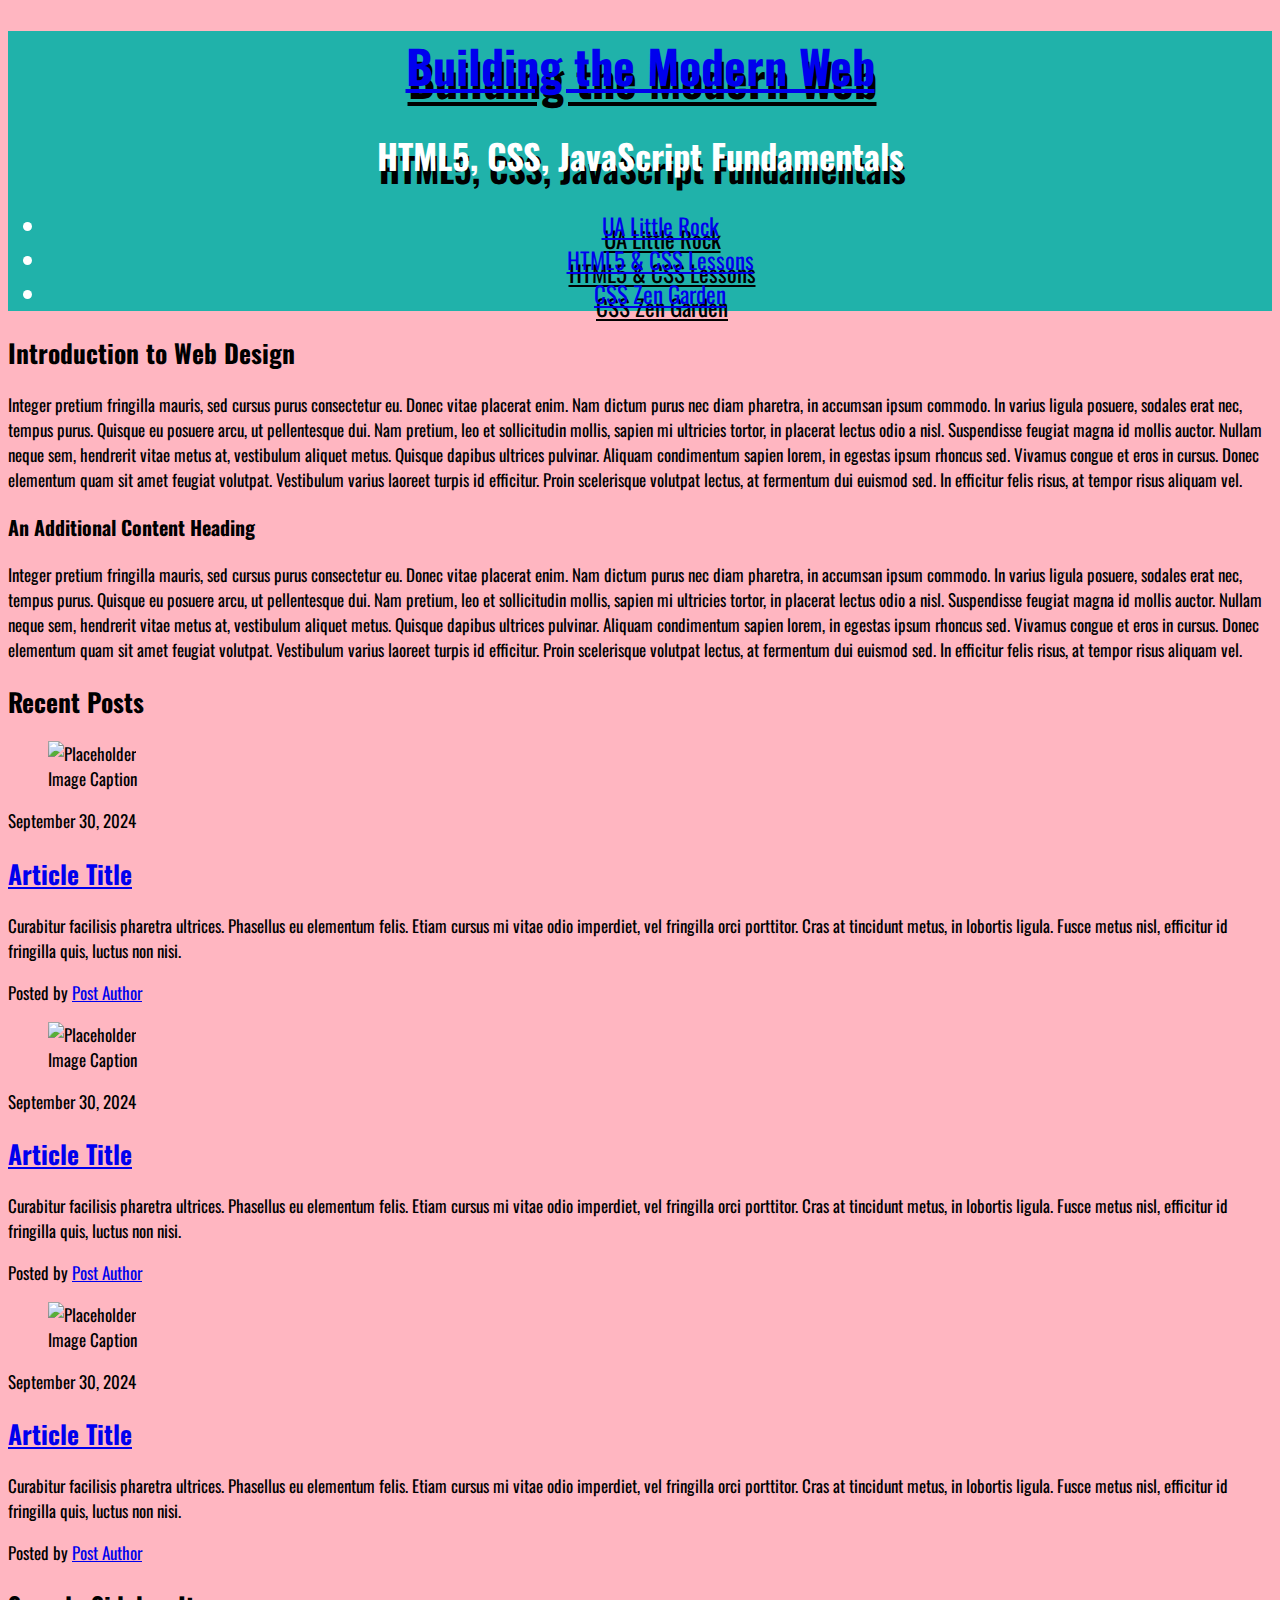
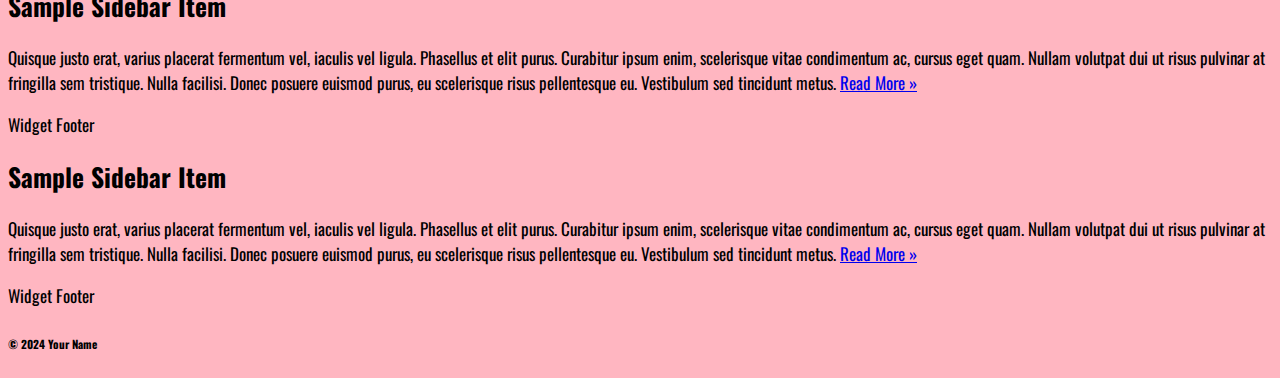
==== css.demo/index.html @ 0ced2fa5 "Added CSS Demo" ====
<!DOCTYPE html>
<html lang="en">
<head>
  <title>Web Technologies - CSS Demo</title>
  <meta charset="UTF-8">
  <meta name="description" content="Keyword rich narrative on site purpose">
  <meta name="author" content="Thomas Wallace">
  <link href="assets/css/style.css" = rel="stylesheet" />
  <link rel="preconnect" href="https://fonts.googleapis.com">
<link rel="preconnect" href="https://fonts.gstatic.com" crossorigin>
<link href="https://fonts.googleapis.com/css2?family=Oswald:wght@200..700&display=swap" rel="stylesheet">
</head>
<body>
  <main>
    <header role="banner" class="primary">
      <div class="hgroup">
        <h1><a href="index.html">Building the Modern Web</a></h1>
        <h2>HTML5, CSS, JavaScript Fundamentals</h2>
      </div>
      <nav role="navigation">
        <ul>
          <li><a href="https://ualr.edu/">UA Little Rock</a></li>
          <li><a href="http://learn.shayhowe.com/html-css/getting-to-know-html/">HTML5 & CSS Lessons</a></li>
          <li><a href="http://www.csszengarden.com/">CSS Zen Garden</a></li>
        </ul>
      </nav>
    </header>
    <section id="content" class="container">
      <h2>Introduction to Web Design</h2>
      <p>Integer pretium fringilla mauris, sed cursus purus consectetur eu. Donec vitae placerat enim. Nam dictum purus nec diam pharetra, in accumsan ipsum commodo. In varius ligula posuere, sodales erat nec, tempus purus. Quisque eu posuere arcu, ut pellentesque
        dui. Nam pretium, leo et sollicitudin mollis, sapien mi ultricies tortor, in placerat lectus odio a nisl. Suspendisse feugiat magna id mollis auctor. Nullam neque sem, hendrerit vitae metus at, vestibulum aliquet metus. Quisque dapibus ultrices
        pulvinar. Aliquam condimentum sapien lorem, in egestas ipsum rhoncus sed. Vivamus congue et eros in cursus. Donec elementum quam sit amet feugiat volutpat. Vestibulum varius laoreet turpis id efficitur. Proin scelerisque volutpat lectus, at fermentum
        dui euismod sed. In efficitur felis risus, at tempor risus aliquam vel.</p>
      <h3>An Additional Content Heading</h3>
      <p>Integer pretium fringilla mauris, sed cursus purus consectetur eu. Donec vitae placerat enim. Nam dictum purus nec diam pharetra, in accumsan ipsum commodo. In varius ligula posuere, sodales erat nec, tempus purus. Quisque eu posuere arcu, ut pellentesque
        dui. Nam pretium, leo et sollicitudin mollis, sapien mi ultricies tortor, in placerat lectus odio a nisl. Suspendisse feugiat magna id mollis auctor. Nullam neque sem, hendrerit vitae metus at, vestibulum aliquet metus. Quisque dapibus ultrices
        pulvinar. Aliquam condimentum sapien lorem, in egestas ipsum rhoncus sed. Vivamus congue et eros in cursus. Donec elementum quam sit amet feugiat volutpat. Vestibulum varius laoreet turpis id efficitur. Proin scelerisque volutpat lectus, at fermentum
        dui euismod sed. In efficitur felis risus, at tempor risus aliquam vel.</p>
    </section>
    <section id="blog" class="container">
      <h2>Recent Posts</h2>
      <article class="post">
        <figure>
          <img src="https://via.placeholder.com/300x200" alt="Placeholder">
          <figcaption>Image Caption</figcaption>
        </figure>
        <header>
          <time class="post-date" datetime="2024-9-30">September 30, 2024</time>
          <h2> <a href="#" rel="bookmark" title="link to this post">Article Title</a> </h2>
        </header>
        <div class="post-content">
          <p>Curabitur facilisis pharetra ultrices. Phasellus eu elementum felis. Etiam cursus mi vitae odio imperdiet, vel fringilla orci porttitor. Cras at tincidunt metus, in lobortis ligula. Fusce metus nisl, efficitur id fringilla quis, luctus non nisi.
          </p>
        </div>
        <footer class="post-meta"> Posted by <a href="#">Post Author</a></footer>
      </article>
      <article class="post">
        <figure>
          <img src="https://via.placeholder.com/300x200" alt="Placeholder">
          <figcaption>Image Caption</figcaption>
        </figure>
        <header>
          <time class="post-date" datetime="2024-9-30">September 30, 2024</time>
          <h2> <a href="#" rel="bookmark" title="link to this post">Article Title</a> </h2>
        </header>
        <div class="post-content">
          <p>Curabitur facilisis pharetra ultrices. Phasellus eu elementum felis. Etiam cursus mi vitae odio imperdiet, vel fringilla orci porttitor. Cras at tincidunt metus, in lobortis ligula. Fusce metus nisl, efficitur id fringilla quis, luctus non nisi.
          </p>
        </div>
        <footer class="post-meta"> Posted by <a href="#">Post Author</a></footer>
      </article>
      <article class="post">
        <figure>
          <img src="https://via.placeholder.com/300x200" alt="Placeholder">
          <figcaption>Image Caption</figcaption>
        </figure>
        <header>
          <time class="post-date" datetime="2024-9-30">September 30, 2024</time>
          <h2> <a href="#" rel="bookmark" title="link to this post">Article Title</a> </h2>
        </header>
        <div class="post-content">
          <p>Curabitur facilisis pharetra ultrices. Phasellus eu elementum felis. Etiam cursus mi vitae odio imperdiet, vel fringilla orci porttitor. Cras at tincidunt metus, in lobortis ligula. Fusce metus nisl, efficitur id fringilla quis, luctus non nisi.
          </p>
        </div>
        <footer class="post-meta"> Posted by <a href="#">Post Author</a></footer>
      </article>
    </section>
    <aside role="complementary">
      <div class="container">
        <article class="widget">
          <header>
            <h2>Sample Sidebar Item </h2>
          </header>
          <p>Quisque justo erat, varius placerat fermentum vel, iaculis vel ligula. Phasellus et elit purus. Curabitur ipsum enim, scelerisque vitae condimentum ac, cursus eget quam. Nullam volutpat dui ut risus pulvinar at fringilla sem tristique. Nulla facilisi.
            Donec posuere euismod purus, eu scelerisque risus pellentesque eu. Vestibulum sed tincidunt metus. <a href="#">Read More &raquo;</a></p>
          <footer>Widget Footer</footer>
        </article>
        <article class="widget">
          <header>
            <h2>Sample Sidebar Item </h2>
          </header>
          <p>Quisque justo erat, varius placerat fermentum vel, iaculis vel ligula. Phasellus et elit purus. Curabitur ipsum enim, scelerisque vitae condimentum ac, cursus eget quam. Nullam volutpat dui ut risus pulvinar at fringilla sem tristique. Nulla facilisi.
            Donec posuere euismod purus, eu scelerisque risus pellentesque eu. Vestibulum sed tincidunt metus. <a href="#">Read More &raquo;</a></p>
          <footer>Widget Footer</footer>
        </article>
      </div>
    </aside>
    <footer id="colophon" role="contentinfo">
      <h6>&copy; 2024 Your Name</h6>
    </footer>
  </main>
</body>

</html>
---- css.demo/assets/css/style.css ----
/*-----css-demo-----*/
/*  ---------------Box Sizing-----------------  */

html {
    box-sizing: border-box;
  }
  *,
  *:before,
  *:after {
    box-sizing: inherit;
  }

  body{
    background-color: lightpink;
    font-size: 17px;
    font-family: "Oswald", sans-serif;
  }

  main{

  }

  header.primary{
    background-color: lightseagreen;
    color: #ffffff;
    text-align: center;
    font-size: 23px;
    text-shadow:2px 13px #000000;
    
  }
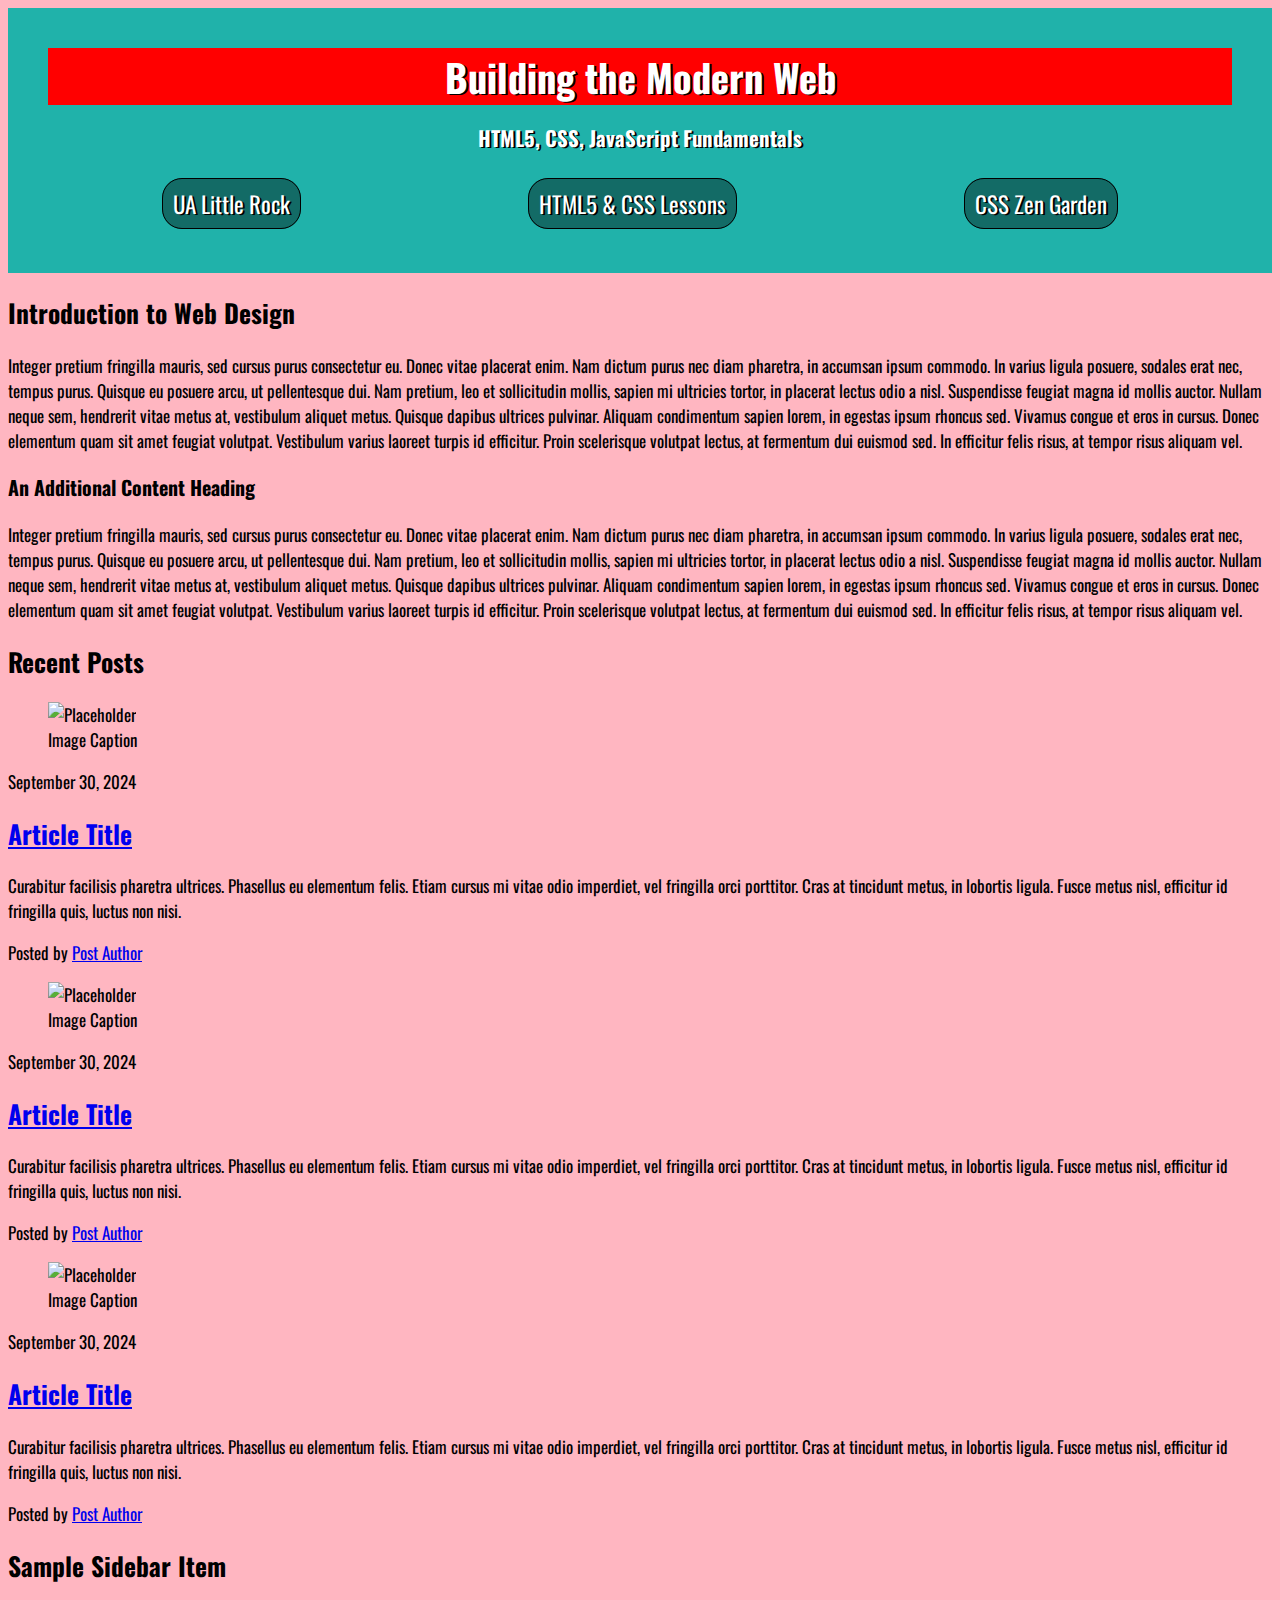
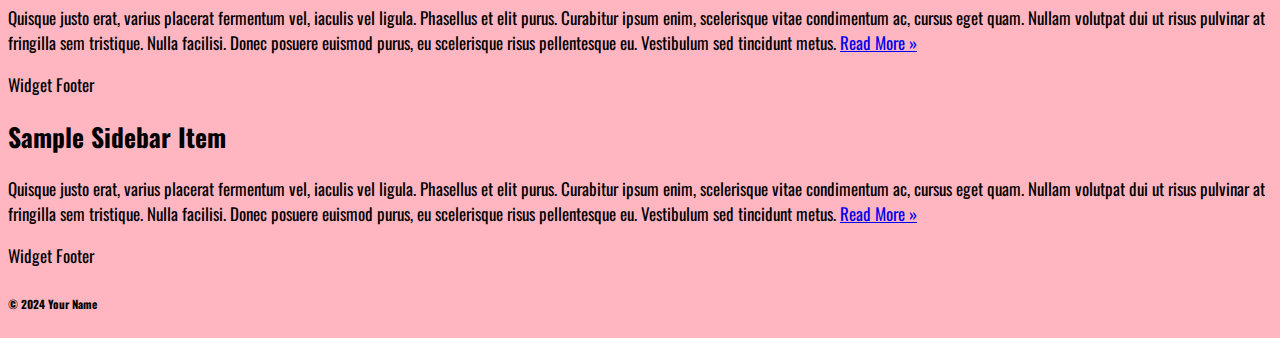
==== commit 050aa27c: "Modified CSS" ====
--- a/css.demo/index.html
+++ b/css.demo/index.html
@@ -17,7 +17,7 @@
         <h1><a href="index.html">Building the Modern Web</a></h1>
         <h2>HTML5, CSS, JavaScript Fundamentals</h2>
       </div>
-      <nav role="navigation">
+      <nav role="navigation" class="primary">
         <ul>
           <li><a href="https://ualr.edu/">UA Little Rock</a></li>
           <li><a href="http://learn.shayhowe.com/html-css/getting-to-know-html/">HTML5 & CSS Lessons</a></li>
--- a/css.demo/assets/css/style.css
+++ b/css.demo/assets/css/style.css
@@ -1,4 +1,8 @@
 /*-----css-demo-----*/
+/* ---- Color Scheme ----
+Main Color - #3C853A
+*/
+
 /*  ---------------Box Sizing-----------------  */
 
 html {
@@ -10,23 +14,85 @@
     box-sizing: inherit;
   }
 
-  body{
+  body {
     background-color: lightpink;
     font-size: 17px;
     font-family: "Oswald", sans-serif;
   }
 
-  main{
+  /* 
+  main {
 
   }
+  */
 
-  header.primary{
+  header.primary {
     background-color: lightseagreen;
     color: #ffffff;
     text-align: center;
     font-size: 23px;
-    text-shadow:2px 13px #000000;
+    text-shadow:2px 1px #000000;
+    
+    /* Single value short hand */
+    padding: 40px;
+    /* T, R, B< L */
+    padding: 20px 40px 20px 40px;
+    /* Two values Top/Bottom / L/R */
+    padding: 20px 40px;
+  }
+
+  header.primary h1 {
+    background-color: red;
+    font-size:2.4rem;
+    /* top | left and right | bottom */
+    margin: 20px 0 0;
+  }
+  
+  header.primary h1 a {
+    color:#ffffff;
+    text-decoration:none;
+  }
+  
+  header.primary h2 {
+    font-size:1.3rem;
+    /* margin:*/
+  }
+
+  header.primary nav {
     
   }
   
+  header.primary nav ul {
+    display:flex;
+    flex-direction:row;
+    justify-content:space-around;
+    padding:10px 0;
+  }
+
+  header.primary nav ul li {
+    list-style-type:none;
+  }
+
+  header.primary nav ul li a {
+    color:#ffffff;
+    text-decoration:none;
+    border:1px solid #000000;
+    padding: 7.5px 10px;
+    background-color: rgba(0,0,0,.4);
+    border-radius:20px;
+  }
+
+  header.primary nav ul li a:hover {
+    background-color: rgba(0,0,0, .8);
+    transition:.4s;
+  }
+  
+
+
+  /* -----Media Queries--------*/
+  @media screen and (max-width: 560px) {
+    flex-direction:column;
+    gap:25px;
+
+  }
   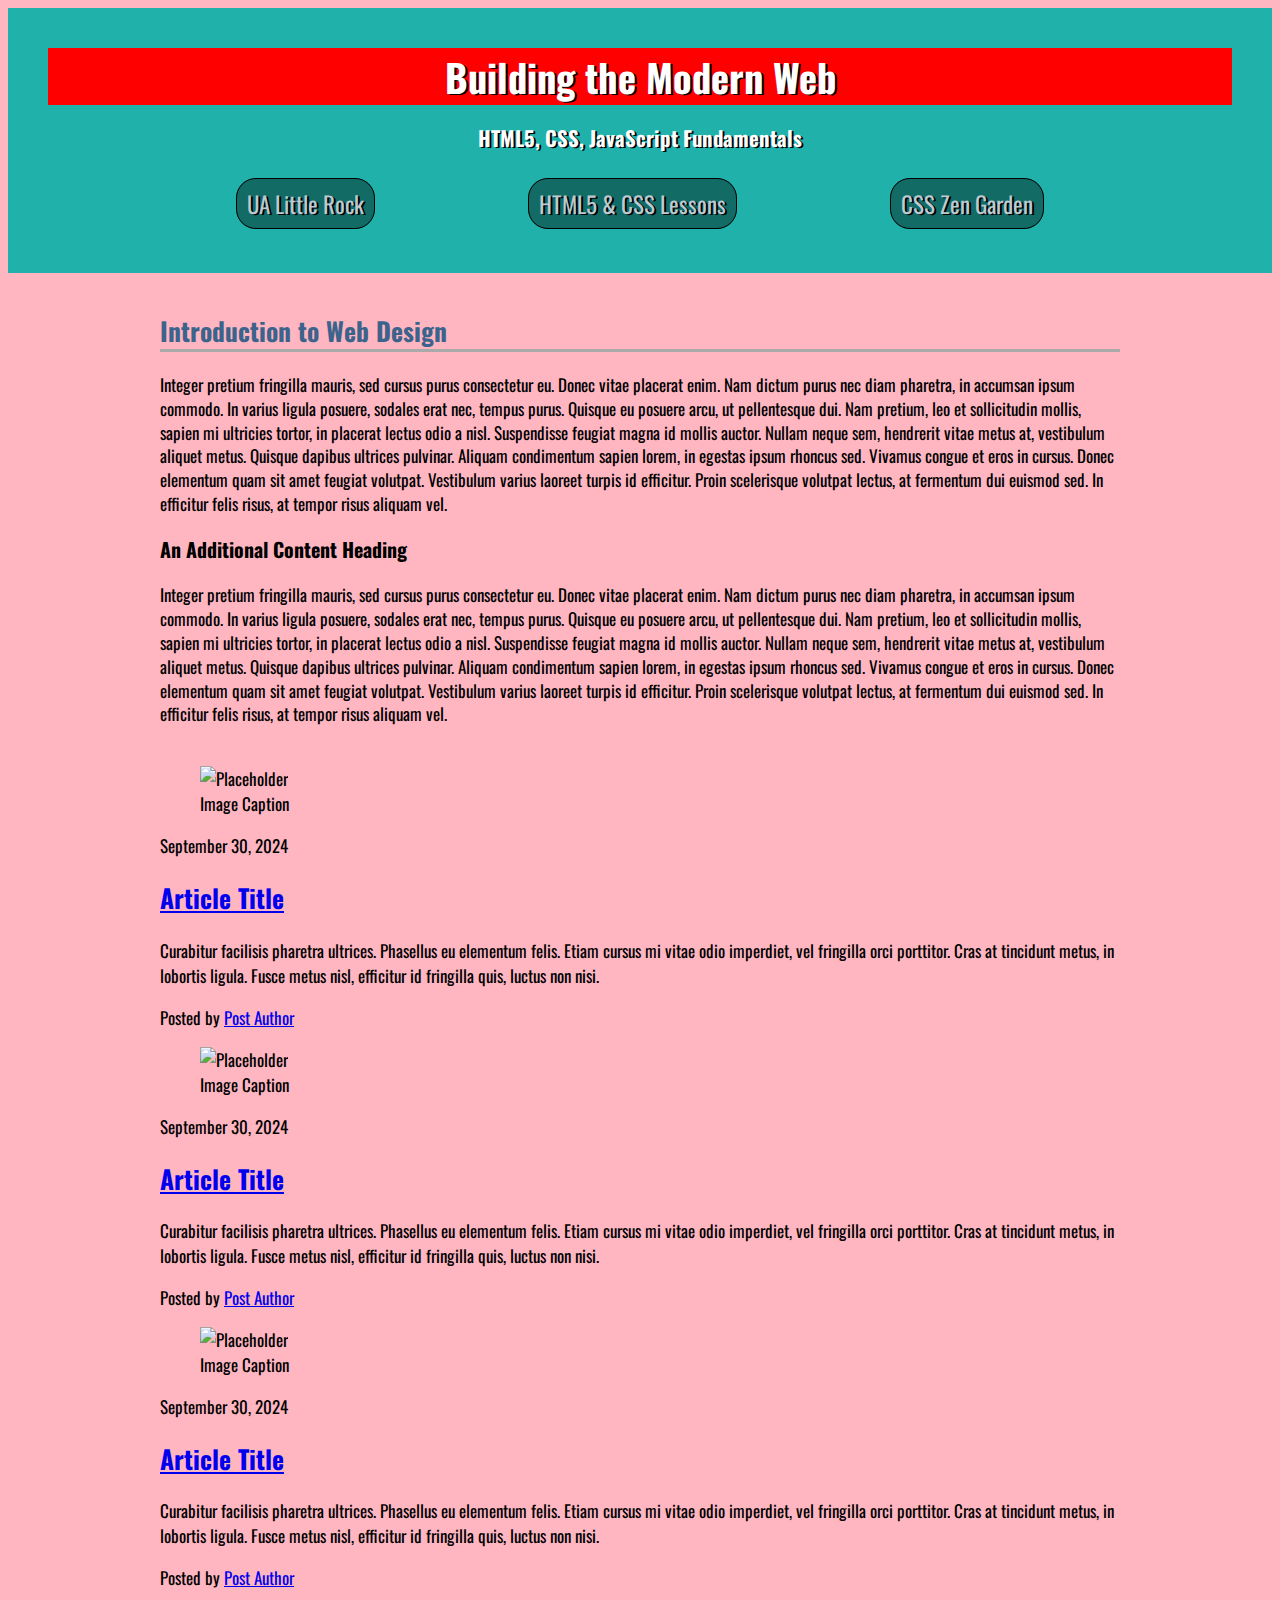
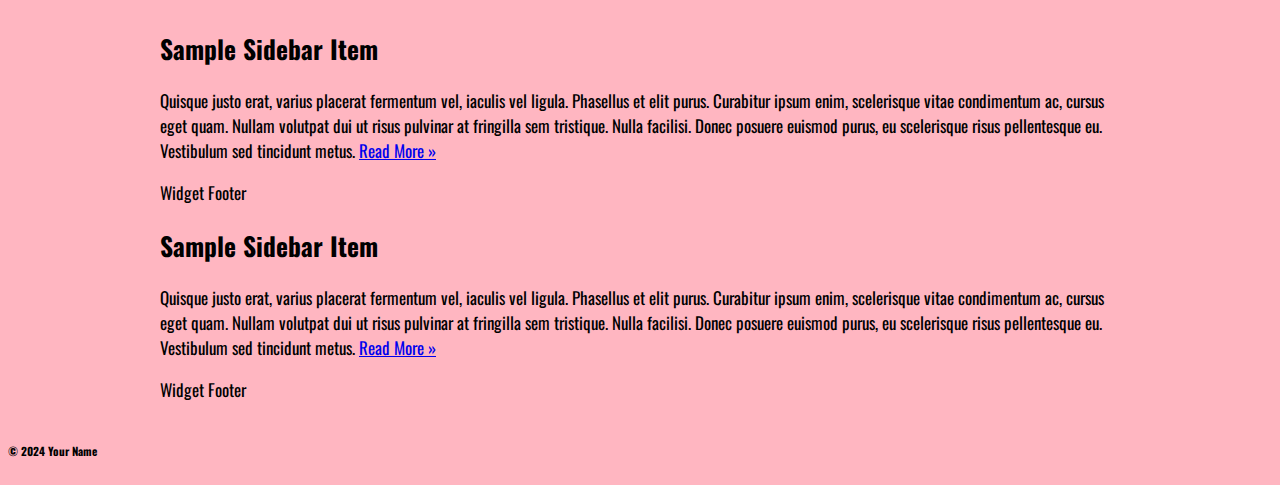
==== commit 41a29b84: "Set up lab exercises" ====
--- a/css.demo/index.html
+++ b/css.demo/index.html
@@ -38,7 +38,6 @@
         dui euismod sed. In efficitur felis risus, at tempor risus aliquam vel.</p>
     </section>
     <section id="blog" class="container">
-      <h2>Recent Posts</h2>
       <article class="post">
         <figure>
           <img src="https://via.placeholder.com/300x200" alt="Placeholder">
@@ -111,4 +110,4 @@
   </main>
 </body>
 
-</html>+</html> 
--- a/css.demo/assets/css/style.css
+++ b/css.demo/assets/css/style.css
@@ -14,7 +14,18 @@
     box-sizing: inherit;
   }
 
-  body {
+/*  ---------------Utility Classes-----------------  */
+
+  .container{
+    width: 80vw; /*% are for parent element vw = viewport width*/
+    max-width:960px;
+    margin:40px auto;
+  }
+
+
+
+
+body {
     background-color: lightpink;
     font-size: 17px;
     font-family: "Oswald", sans-serif;
@@ -48,21 +59,22 @@
     margin: 20px 0 0;
   }
   
-  header.primary h1 a {
+  header.primary h1 a{
     color:#ffffff;
     text-decoration:none;
   }
   
-  header.primary h2 {
+  header.primary h2{
     font-size:1.3rem;
     /* margin:*/
   }
 
-  header.primary nav {
-    
+  header.primary nav{
+    max-width:960px;
+    margin:auto;
   }
   
-  header.primary nav ul {
+  header.primary nav ul{
     display:flex;
     flex-direction:row;
     justify-content:space-around;
@@ -74,25 +86,42 @@
   }
 
   header.primary nav ul li a {
-    color:#ffffff;
+    color: #bccad1;
     text-decoration:none;
     border:1px solid #000000;
     padding: 7.5px 10px;
     background-color: rgba(0,0,0,.4);
     border-radius:20px;
+    transition:.4s;
   }
 
   header.primary nav ul li a:hover {
     background-color: rgba(0,0,0, .8);
     transition:.4s;
   }
+
+  #content{
+  line-height:1.4;
+  }
   
-
+  #content h2 {
+    color: #3b638b;
+    border-bottom: 3px solid darkgrey
+  }
 
   /* -----Media Queries--------*/
   @media screen and (max-width: 560px) {
+    
+  header.primary nav ul{
     flex-direction:column;
-    gap:25px;
+    gap:10px;
+    max-width:200px;
+    margin:10px auto;
+  }
 
+  header.primary nav a{
+    display:block;
   }
+
+
   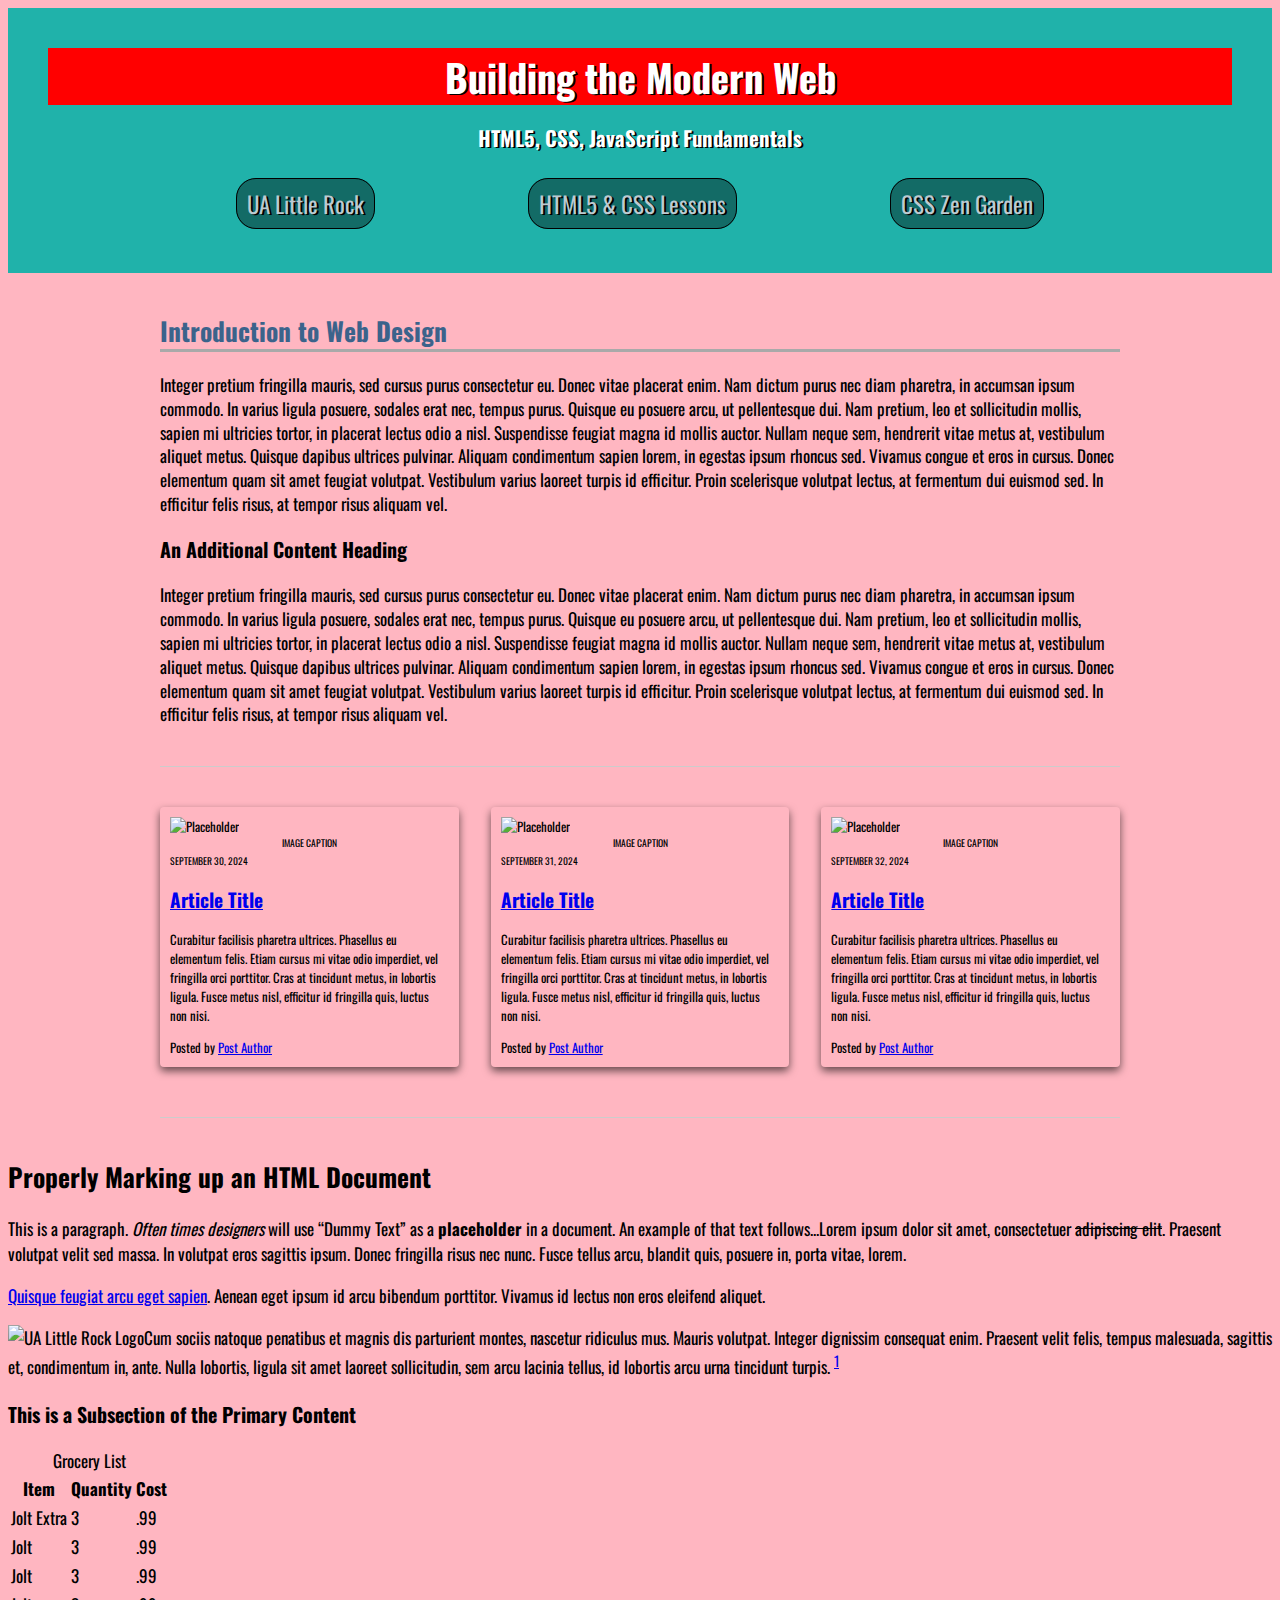
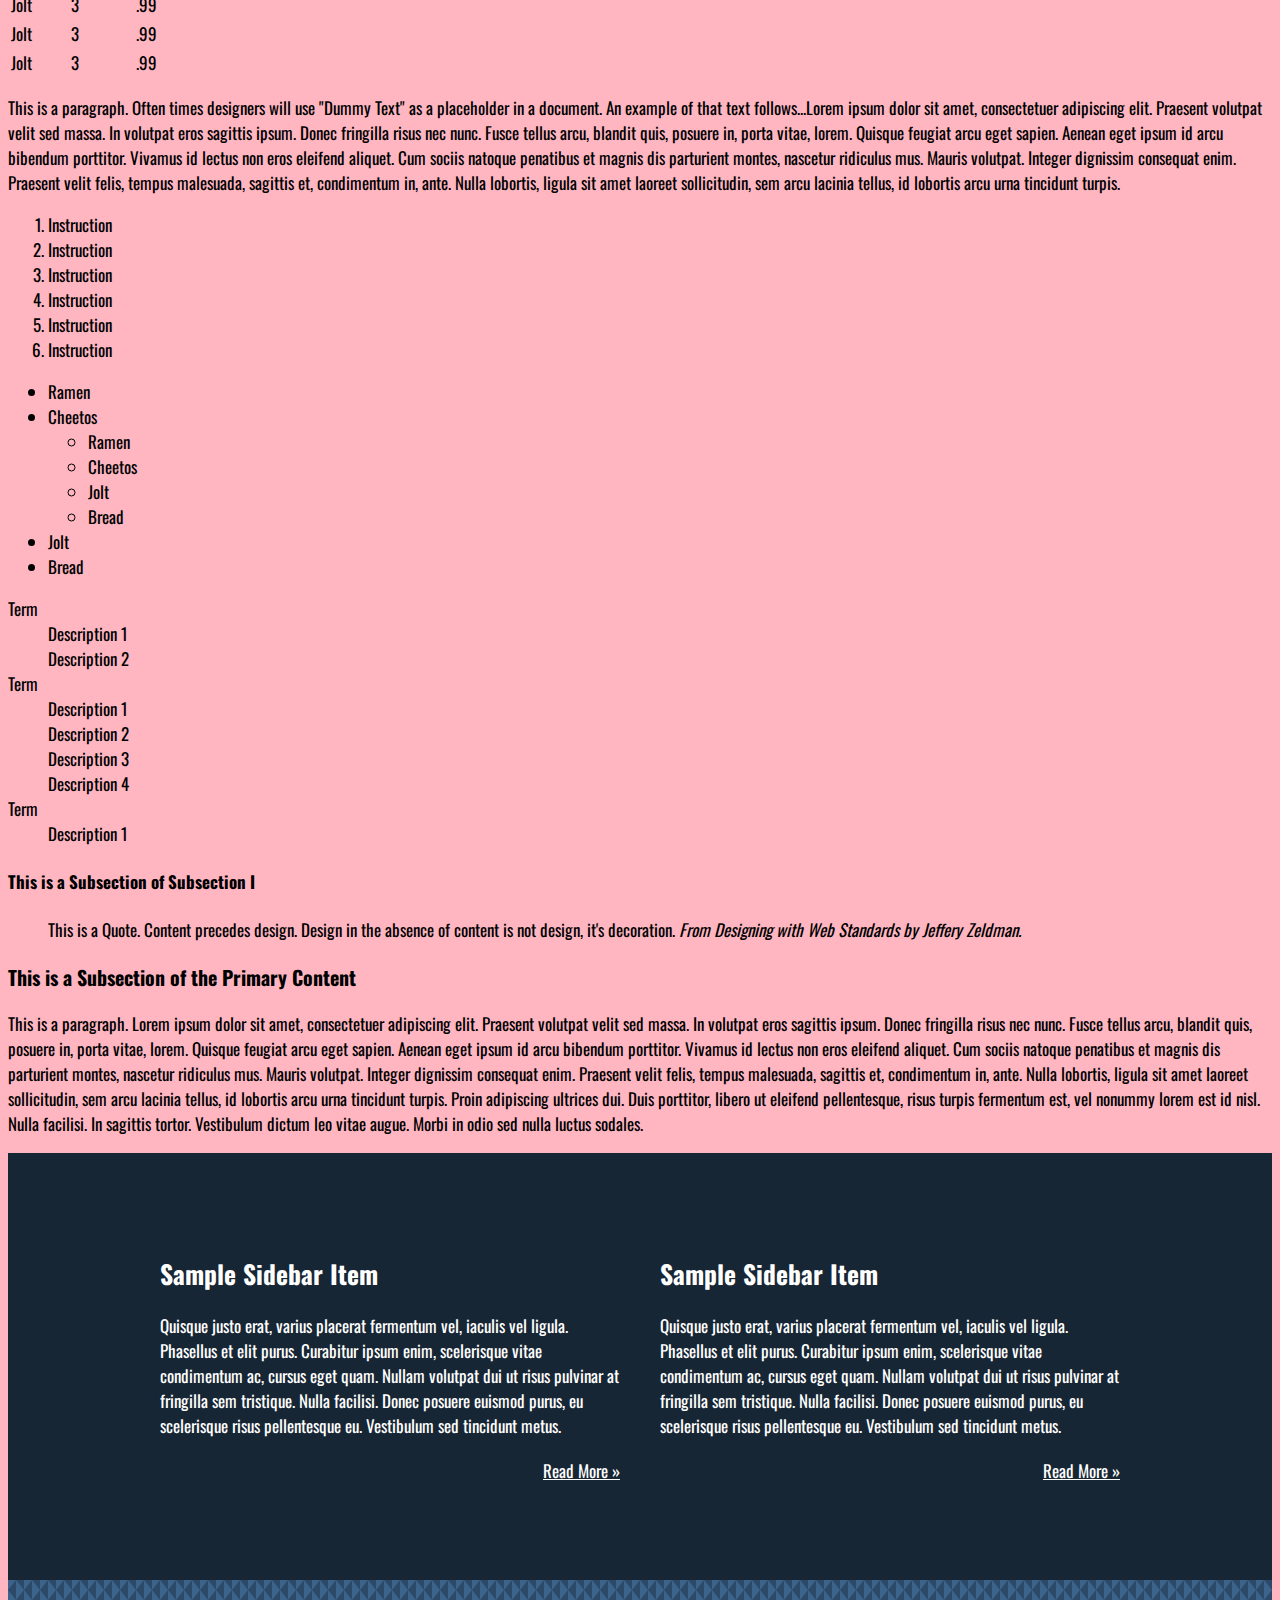
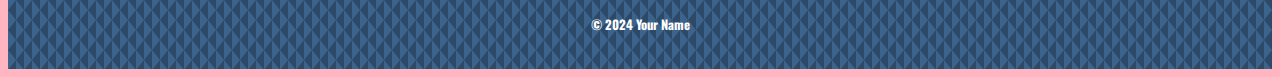
==== commit 2b026d4e: "Added CSS" ====
--- a/css.demo/index.html
+++ b/css.demo/index.html
@@ -59,7 +59,7 @@
           <figcaption>Image Caption</figcaption>
         </figure>
         <header>
-          <time class="post-date" datetime="2024-9-30">September 30, 2024</time>
+          <time class="post-date" datetime="2024-9-30">September 31, 2024</time>
           <h2> <a href="#" rel="bookmark" title="link to this post">Article Title</a> </h2>
         </header>
         <div class="post-content">
@@ -74,7 +74,7 @@
           <figcaption>Image Caption</figcaption>
         </figure>
         <header>
-          <time class="post-date" datetime="2024-9-30">September 30, 2024</time>
+          <time class="post-date" datetime="2024-9-30">September 32, 2024</time>
           <h2> <a href="#" rel="bookmark" title="link to this post">Article Title</a> </h2>
         </header>
         <div class="post-content">
@@ -83,6 +83,120 @@
         </div>
         <footer class="post-meta"> Posted by <a href="#">Post Author</a></footer>
       </article>
+    </section>
+    <section id="practice">
+      <h2>Properly Marking up an HTML Document</h2>
+      <!--(Primary Content Heading)-->
+    
+      <p>This is a paragraph. <em>Often times designers</em> will use <q>Dummy Text</q> as a <strong>placeholder</strong> in a document. An example of that text follows...Lorem ipsum dolor sit amet, consectetuer <del>adipiscing elit</del>. Praesent volutpat
+        velit sed massa. In volutpat eros sagittis ipsum. Donec fringilla risus nec nunc. Fusce tellus arcu, blandit quis, posuere in, porta vitae, lorem.</p>
+    
+      <p> <a href="#">Quisque feugiat arcu eget sapien</a>. <span class="foo">Aenean</span> eget ipsum id arcu bibendum porttitor. Vivamus id lectus non eros eleifend aliquet.</p>
+      <p> <img src="https://thomaswallace.net/wp-content/uploads/2018/02/ualr.png" alt="UA Little Rock Logo" />Cum sociis natoque penatibus et magnis dis parturient montes, nascetur ridiculus mus. Mauris volutpat. Integer dignissim consequat enim. Praesent velit felis,
+        tempus malesuada, sagittis et, condimentum in, ante. Nulla lobortis, ligula sit amet laoreet sollicitudin, sem arcu lacinia tellus, id lobortis arcu urna tincidunt turpis. <sup><a href="#">1</a></sup> </p>
+    
+      <h3>This is a Subsection of the Primary Content</h3>
+      <!-- (Subsection I)-->
+    
+      <table>
+        <caption>Grocery List</caption>
+        <thead>
+          <!--Design Time Attribute - Remove before Prodution-->
+          <tr>
+            <th scope="col">Item</th>
+            <th scope="col">Quantity</th>
+            <th scope="col">Cost</th>
+          </tr>
+        </thead>
+        <tr>
+          <td>Jolt Extra</td>
+          <td>3</td>
+          <td>.99</td>
+        </tr>
+        <tr>
+          <td>Jolt</td>
+          <td>3</td>
+          <td>.99</td>
+        </tr>
+        <tr>
+          <td>Jolt</td>
+          <td>3</td>
+          <td>.99</td>
+        </tr>
+        <tr>
+          <td>Jolt</td>
+          <td>3</td>
+          <td>.99</td>
+        </tr>
+        <tr>
+          <td>Jolt</td>
+          <td>3</td>
+          <td>.99</td>
+        </tr>
+        <tr>
+          <td>Jolt</td>
+          <td>3</td>
+          <td>.99</td>
+        </tr>
+      </table>
+    
+      <p>This is a paragraph. Often times designers will use "Dummy Text" as a placeholder in a document. An example of that text follows...Lorem ipsum dolor sit amet, consectetuer adipiscing elit. Praesent volutpat velit sed massa. In volutpat eros sagittis
+        ipsum. Donec fringilla risus nec nunc. Fusce tellus arcu, blandit quis, posuere in, porta vitae, lorem. Quisque feugiat arcu eget sapien. Aenean eget ipsum id arcu bibendum porttitor. Vivamus id lectus non eros eleifend aliquet. Cum sociis natoque
+        penatibus et magnis dis parturient montes, nascetur ridiculus mus. Mauris volutpat. Integer dignissim consequat enim. Praesent velit felis, tempus malesuada, sagittis et, condimentum in, ante. Nulla lobortis, ligula sit amet laoreet sollicitudin,
+        sem arcu lacinia tellus, id lobortis arcu urna tincidunt turpis.</p>
+    
+      <!--This is a list of instructions.-->
+    
+      <ol>
+        <li>Instruction</li>
+        <li>Instruction</li>
+        <li>Instruction</li>
+        <li>Instruction</li>
+        <li>Instruction</li>
+        <li>Instruction</li>
+      </ol>
+    
+      <!--This is a list of items to purchase at the grocery store.-->
+    
+      <ul>
+        <li>Ramen</li>
+        <li>Cheetos
+          <ul>
+            <li>Ramen</li>
+            <li>Cheetos</li>
+            <li>Jolt</li>
+            <li>Bread</li>
+          </ul>
+        </li>
+        <li>Jolt</li>
+        <li>Bread</li>
+      </ul>
+    
+      <!--This is an Example of how we should mark up a term and its description(s)-->
+      <dl>
+        <dt>Term</dt>
+        <dd>Description 1</dd>
+        <dd>Description 2</dd>
+        <dt>Term</dt>
+        <dd>Description 1</dd>
+        <dd>Description 2</dd>
+        <dd>Description 3</dd>
+        <dd>Description 4</dd>
+        <dt>Term</dt>
+        <dd>Description 1</dd>
+      </dl>
+    
+      <h4>This is a Subsection of Subsection I</h4>
+    
+      <blockquote>This is a Quote. Content precedes design. Design in the absence of content is not design, it's decoration. <cite>From Designing with Web Standards by Jeffery Zeldman.</cite></blockquote>
+    
+      <h3>This is a Subsection of the Primary Content</h3>
+      <!--(Subsection II)-->
+    
+      <p>This is a paragraph. Lorem ipsum dolor sit amet, consectetuer adipiscing elit. Praesent volutpat velit sed massa. In volutpat eros sagittis ipsum. Donec fringilla risus nec nunc. Fusce tellus arcu, blandit quis, posuere in, porta vitae, lorem. Quisque
+        feugiat arcu eget sapien. Aenean eget ipsum id arcu bibendum porttitor. Vivamus id lectus non eros eleifend aliquet. Cum sociis natoque penatibus et magnis dis parturient montes, nascetur ridiculus mus. Mauris volutpat. Integer dignissim consequat
+        enim. Praesent velit felis, tempus malesuada, sagittis et, condimentum in, ante. Nulla lobortis, ligula sit amet laoreet sollicitudin, sem arcu lacinia tellus, id lobortis arcu urna tincidunt turpis. Proin adipiscing ultrices dui. Duis porttitor,
+        libero ut eleifend pellentesque, risus turpis fermentum est, vel nonummy lorem est id nisl. Nulla facilisi. In sagittis tortor. Vestibulum dictum leo vitae augue. Morbi in odio sed nulla luctus sodales.</p>
     </section>
     <aside role="complementary">
       <div class="container">
@@ -104,7 +218,7 @@
         </article>
       </div>
     </aside>
-    <footer id="colophon" role="contentinfo">
+    <footer id="colophon" class="primary" role="contentinfo">
       <h6>&copy; 2024 Your Name</h6>
     </footer>
   </main>
--- a/css.demo/assets/css/style.css
+++ b/css.demo/assets/css/style.css
@@ -6,122 +6,207 @@
 /*  ---------------Box Sizing-----------------  */
 
 html {
-    box-sizing: border-box;
-  }
-  *,
-  *:before,
-  *:after {
-    box-sizing: inherit;
-  }
+  box-sizing: border-box;
+}
+*,
+*:before,
+*:after {
+  box-sizing: inherit;
+}
+
+/*  ---------------Responsive Images----------------  */
+img {
+max-width: 100%;
+}
+
 
 /*  ---------------Utility Classes-----------------  */
 
-  .container{
-    width: 80vw; /*% are for parent element vw = viewport width*/
-    max-width:960px;
-    margin:40px auto;
-  }
+.container{
+  width: 80vw; /*% are for parent element vw = viewport width*/
+  max-width:960px;
+  margin:40px auto;
+}
 
 
 
 
 body {
-    background-color: lightpink;
-    font-size: 17px;
-    font-family: "Oswald", sans-serif;
-  }
-
-  /* 
-  main {
-
-  }
-  */
-
-  header.primary {
-    background-color: lightseagreen;
-    color: #ffffff;
-    text-align: center;
-    font-size: 23px;
-    text-shadow:2px 1px #000000;
-    
-    /* Single value short hand */
-    padding: 40px;
-    /* T, R, B< L */
-    padding: 20px 40px 20px 40px;
-    /* Two values Top/Bottom / L/R */
-    padding: 20px 40px;
-  }
-
-  header.primary h1 {
-    background-color: red;
-    font-size:2.4rem;
-    /* top | left and right | bottom */
-    margin: 20px 0 0;
-  }
+  background-color: lightpink;
+  font-size: 17px;
+  font-family: "Oswald", sans-serif;
+}
+
+/* 
+main {
+
+}
+*/
+
+header.primary {
+  background-color: lightseagreen;
+  color: #ffffff;
+  text-align: center;
+  font-size: 23px;
+  text-shadow:2px 1px #000000;
   
-  header.primary h1 a{
-    color:#ffffff;
-    text-decoration:none;
-  }
-  
-  header.primary h2{
-    font-size:1.3rem;
-    /* margin:*/
-  }
-
-  header.primary nav{
-    max-width:960px;
-    margin:auto;
-  }
-  
-  header.primary nav ul{
-    display:flex;
-    flex-direction:row;
-    justify-content:space-around;
-    padding:10px 0;
-  }
-
-  header.primary nav ul li {
-    list-style-type:none;
-  }
-
-  header.primary nav ul li a {
-    color: #bccad1;
-    text-decoration:none;
-    border:1px solid #000000;
-    padding: 7.5px 10px;
-    background-color: rgba(0,0,0,.4);
-    border-radius:20px;
-    transition:.4s;
-  }
-
-  header.primary nav ul li a:hover {
-    background-color: rgba(0,0,0, .8);
-    transition:.4s;
-  }
-
-  #content{
-  line-height:1.4;
-  }
-  
-  #content h2 {
-    color: #3b638b;
-    border-bottom: 3px solid darkgrey
-  }
-
-  /* -----Media Queries--------*/
-  @media screen and (max-width: 560px) {
-    
-  header.primary nav ul{
-    flex-direction:column;
-    gap:10px;
-    max-width:200px;
-    margin:10px auto;
-  }
-
-  header.primary nav a{
-    display:block;
-  }
-
-
-  +  /* Single value short hand */
+  padding: 40px;
+  /* T, R, B< L */
+  padding: 20px 40px 20px 40px;
+  /* Two values Top/Bottom / L/R */
+  padding: 20px 40px;
+}
+
+header.primary h1 {
+  background-color: red;
+  font-size:2.4rem;
+  /* top | left and right | bottom */
+  margin: 20px 0 0;
+}
+
+header.primary h1 a{
+  color:#ffffff;
+  text-decoration:none;
+}
+
+header.primary h2{
+  font-size:1.3rem;
+  /* margin:*/
+}
+
+header.primary nav{
+  max-width:960px;
+  margin:auto;
+}
+
+header.primary nav ul{
+  display:flex;
+  flex-direction:row;
+  justify-content:space-around;
+  padding:10px 0;
+}
+
+header.primary nav ul li {
+  list-style-type:none;
+}
+
+header.primary nav ul li a {
+  color: #bccad1;
+  text-decoration:none;
+  border:1px solid #000000;
+  padding: 7.5px 10px;
+  background-color: rgba(0,0,0,.4);
+  border-radius:20px;
+  transition:.4s;
+}
+
+header.primary nav ul li a:hover {
+  background-color: rgba(0,0,0, .8);
+  transition:.4s;
+}
+
+#content{
+line-height:1.4;
+}
+
+#content h2 {
+  color: #3b638b;
+  border-bottom: 3px solid darkgrey
+} 
+
+#blog {
+  display:flex;
+  justify-content: space-around;
+  flex-direction: row;
+  gap: 2rem;
+  border-top: 1px solid #cccccc;
+  border-bottom: 1px solid #cccccc;
+  padding: 40px 0 50px 0;
+}
+
+#blog article.post {
+  box-shadow: 0 4px 8px rgba(0,0,0, .6);
+  padding: 10px;
+  border-radius:4px;
+  font-size: 0.8rem;
+  transition:0.4s;
+}
+
+#blog article.post:hover {
+  box-shadow: 0 8px 16px rgba(0,0,0, 0.6);
+}
+
+#blog figure{
+  margin:0;
+}
+
+#blog figcaption, time.post-date {
+  text-transform: uppercase;
+  font-size: 0.6rem;
+  text-align: center;
+  color: black;
+}
+
+#blog.post a{
+  color: lightseagreen;
+}
+
+aside[role="complementary"] {
+  background-color: #172635;
+  color: #ffffff;
+  padding: 40px 0;
+}
+
+aside .container {
+  display: flex;
+  flex-direction: row;
+  justify-content: space-around;
+  gap: 40px;
+}
+
+aside article.widget a {
+  color: #ffffff;
+}
+
+aside article.widget a:last-of-type {
+  display: block;
+  margin-top: 20px;
+  text-align: right;
+}
+
+aside article.widget footer {
+  display: none;
+}
+
+#colophon {
+  background-color: #3b638b;
+  background-image: url("data:image/svg+xml,%3Csvg width='16' height='20' viewBox='0 0 16 20' xmlns='http://www.w3.org/2000/svg'%3E%3Cg fill='%23172635' fill-opacity='0.4' fill-rule='evenodd'%3E%3Cpath d='M8 0v20L0 10M16 0v10L8 0M16 10v10H8'/%3E%3C/g%3E%3C/svg%3E");
+  padding: 5px;
+  color: #ffffff;
+  font-size: 1.2rem;
+  text-align: center;
+}
+
+/* --------- Media Queries ----------- */
+
+@media screen and (max-width: 560px) {
+  header.primary nav ul {
+    flex-direction: column;
+    gap: 10px;
+    max-width: 200px;
+    margin: 10px auto;
+  }
+  header.primary nav a {
+    display: block;
+  }
+}
+
+@media screen and (max-width: 420px) {
+  #blog {
+    flex-direction: column;
+  }
+  #aside {
+    flex-direction: column;
+  }
+}
